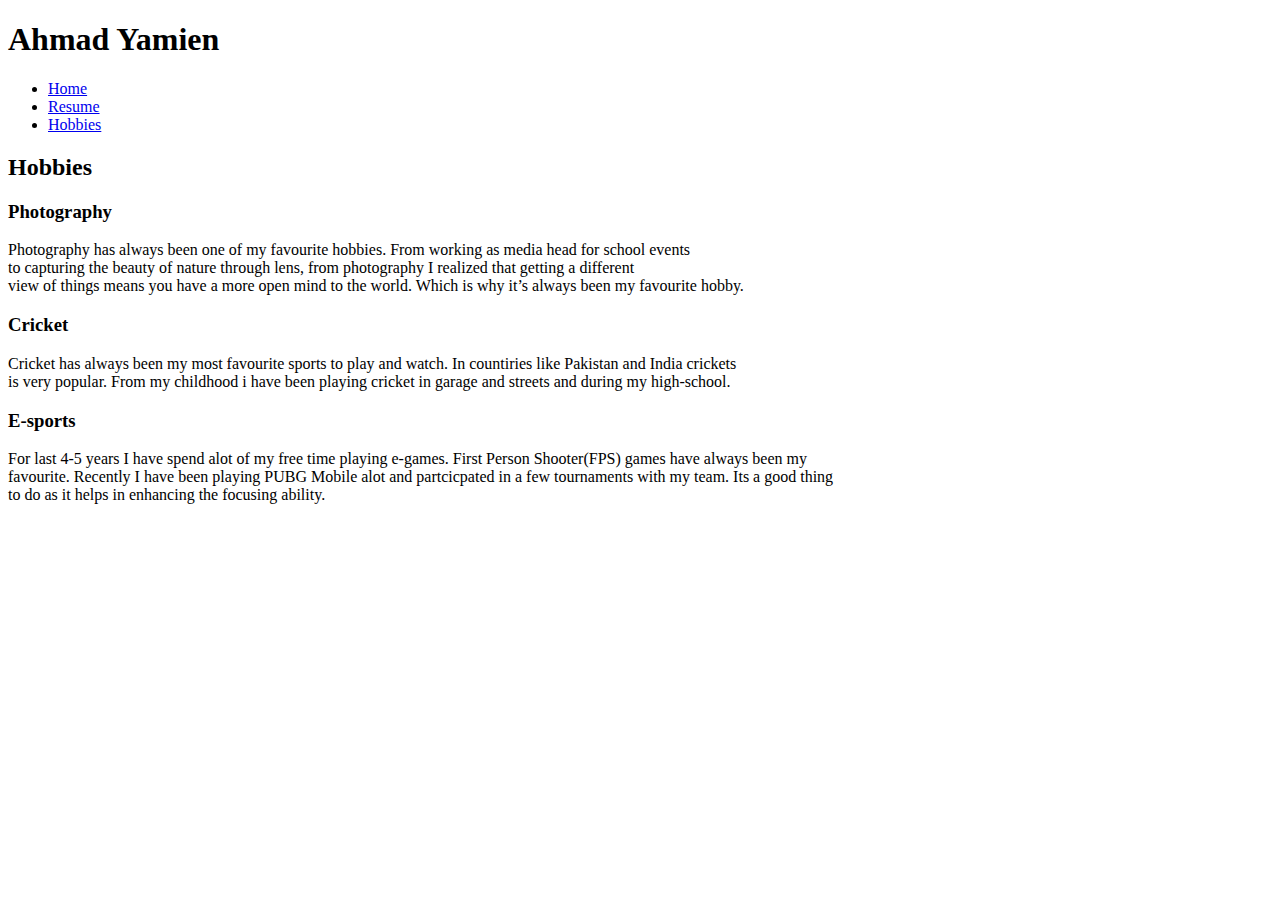
==== Hobbies/index.html @ 73f727a7 "Copied old repository" ====
<!DOCTYPE html>
<html lang="en" dir="ltr">

<head>
    <meta charset="utf-8">
    <title>Ahmad: Hobbies</title>

</head>

<body>
    <header class="header">
        <h1 class="head_1">Ahmad Yamien</h1>
        <nav>
            <ul>
                <li><a href="../index.html">Home</a></li>
                <li><a href="../resume/index.html">Resume</a></li>
                <li><a href="index.html">Hobbies</a></li>

            </ul>
        </nav>
    </header>

    <section class="my_hobbies">
        <h2>Hobbies</h2>

        <h3>Photography</h3>

        <p>Photography has always been one of my favourite hobbies. From working as media head for school events <br> to capturing the beauty of nature through lens, from photography I realized that getting a different <br> view of things means you have
            a more open mind to the world. Which is why it’s always been my favourite hobby.</p>

        <h3>Cricket</h3>
        <p>Cricket has always been my most favourite sports to play and watch. In countiries like Pakistan and India crickets <br> is very popular. From my childhood i have been playing cricket in garage and streets and during my high-school.</p>

        <h3>E-sports</h3>
        <p>For last 4-5 years I have spend alot of my free time playing e-games. First Person Shooter(FPS) games have always been my <br> favourite. Recently I have been playing PUBG Mobile alot and partcicpated in a few tournaments with my team. Its a good
            thing <br> to do as it helps in enhancing the focusing ability.</p>


    </section>



</body>

</html>
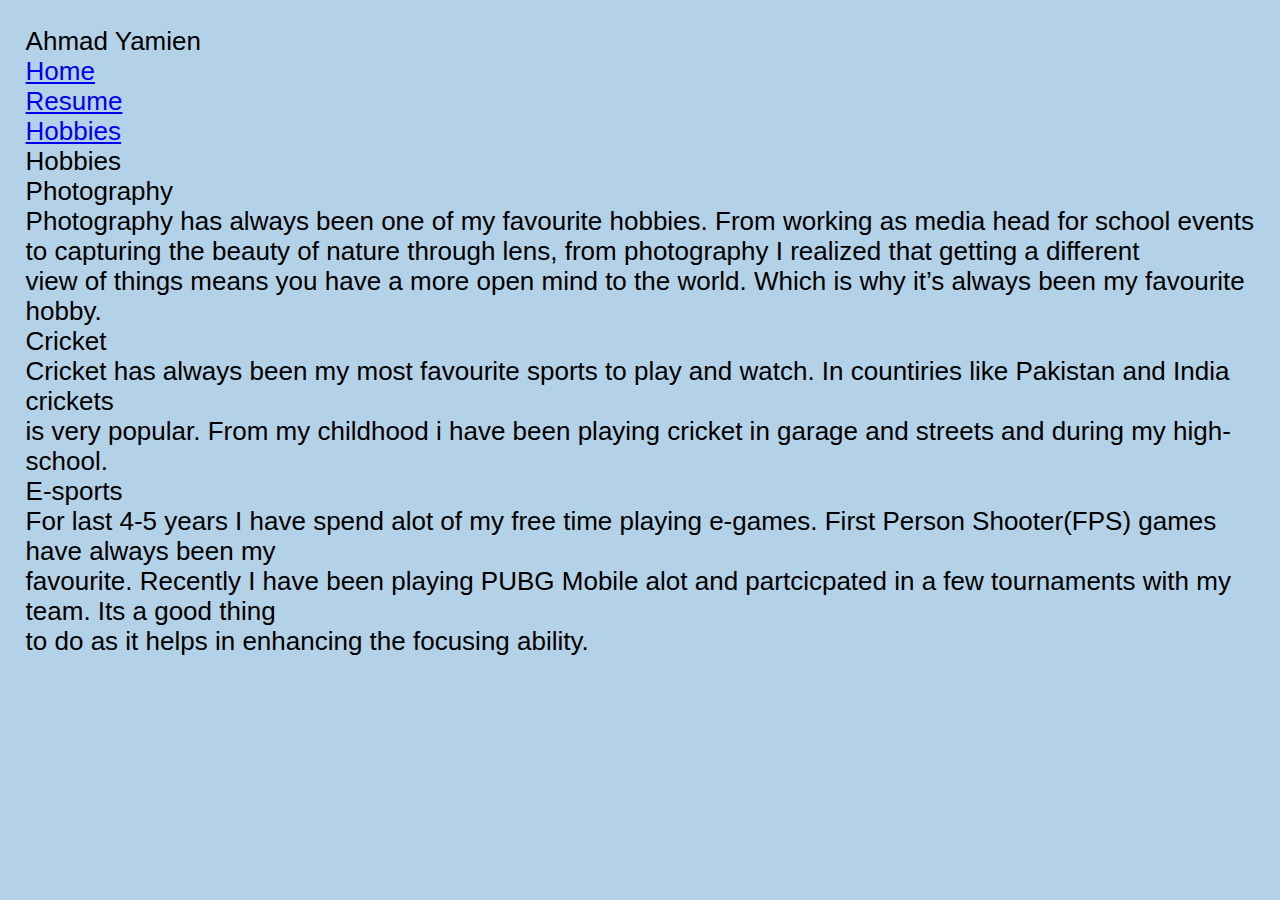
==== commit 58079e6e: "Repaired broken links" ====
--- a/Hobbies/index.html
+++ b/Hobbies/index.html
@@ -4,7 +4,7 @@
 <head>
     <meta charset="utf-8">
     <title>Ahmad: Hobbies</title>
-
+    <link rel="stylesheet" href="../css/screen.css">
 </head>
 
 <body>
--- a/css/screen.css
+++ b/css/screen.css
@@ -0,0 +1,35 @@
+/* http://meyerweb.com/eric/tools/css/reset/
+   v2.0 | 20110126
+   License: none (public domain)
+*/
+/* stylelint-disable*/
+a,abbr,acronym,address,applet,article,aside,audio,b,big,blockquote,body,canvas,caption,center,cite,code,dd,del,details,dfn,div,dl,dt,em,embed,fieldset,figcaption,figure,footer,form,h1,h2,h3,h4,h5,h6,header,hgroup,html,i,iframe,img,ins,kbd,label,legend,li,mark,menu,nav,object,ol,output,p,pre,q,ruby,s,samp,section,small,span,strike,strong,sub,summary,sup,table,tbody,td,tfoot,th,thead,time,tr,tt,u,ul,var,video{margin:0;padding:0;border:0;font:inherit;vertical-align:baseline}article,aside,details,figcaption,figure,footer,header,hgroup,main,menu,nav,section{display:block}html{line-height:1}body{line-height:inherit}ol,ul{list-style:none}blockquote,q{quotes:none}blockquote:after,blockquote:before,q:after,q:before{content:'';content:none}table{border-collapse:collapse;border-spacing:0}
+/* stylelint-enable */
+
+/* Begin site styles below */
+
+*{
+  box-sizing: border-box;
+}
+
+html{
+  font-size :26px;
+  line-height: 30px;
+  font-family: "Helvetica Neue", Helvetica, arial;
+}
+
+body {
+  background-color: #b4d2e7;
+  /* text-align: center; */
+  align-content: center;
+  padding: 2%;
+  
+}
+
+
+
+
+
+
+
+
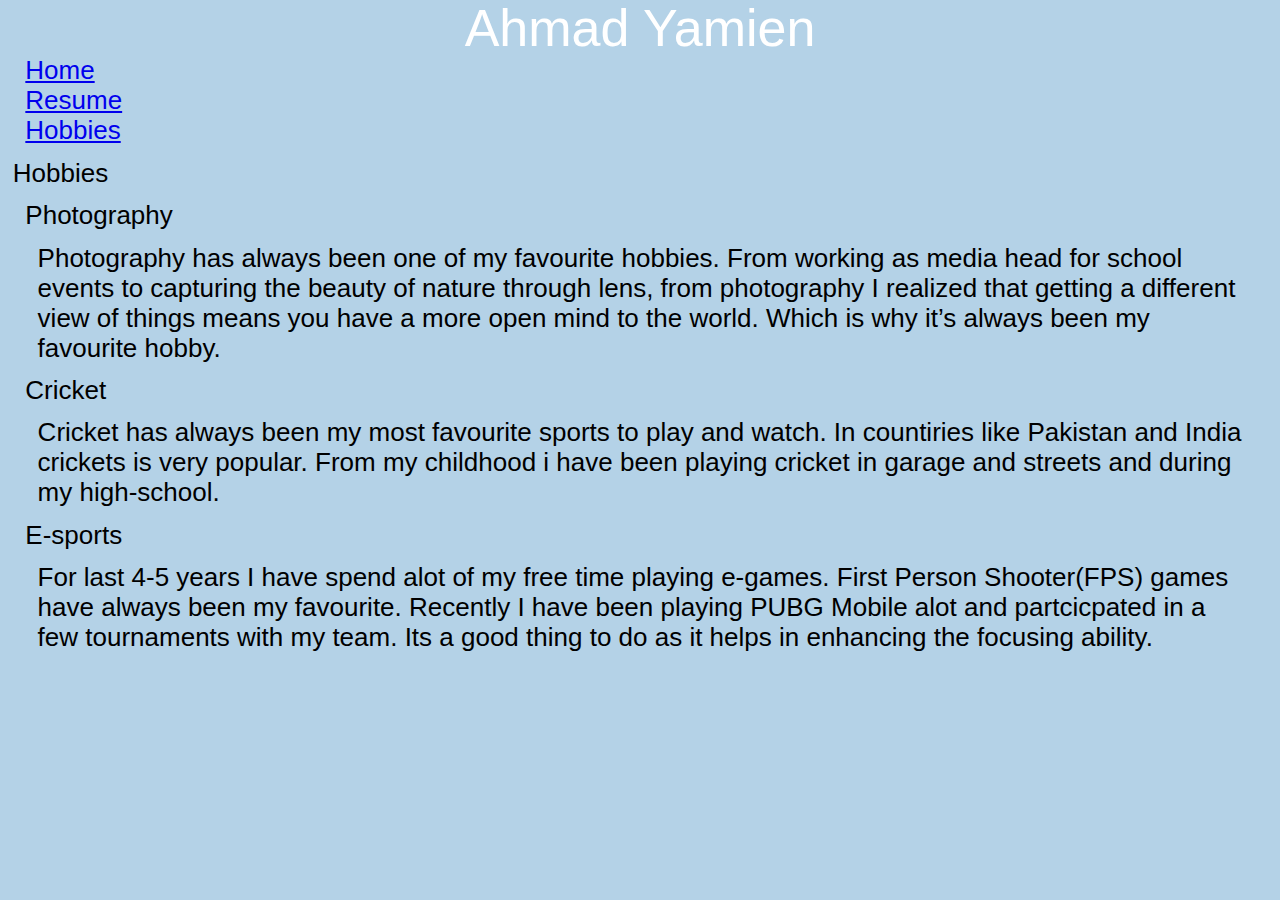
==== commit a6517568: "New CSS added" ====
--- a/Hobbies/index.html
+++ b/Hobbies/index.html
@@ -9,7 +9,7 @@
 
 <body>
     <header class="header">
-        <h1 class="head_1">Ahmad Yamien</h1>
+        <h1 class="head-1">Ahmad Yamien</h1>
         <nav>
             <ul>
                 <li><a href="../index.html">Home</a></li>
@@ -20,21 +20,28 @@
         </nav>
     </header>
 
-    <section class="my_hobbies">
+    <section class="my-hobbies">
         <h2>Hobbies</h2>
+<ul>
+    <h3>Photography</h3>
+   <ul>
+    <p>Photography has always been one of my favourite hobbies. From working as media head for school events to capturing the beauty of nature through lens, from photography I realized that getting a different view of things means you have
+        a more open mind to the world. Which is why it’s always been my favourite hobby.</p>
+   </ul>
 
-        <h3>Photography</h3>
+    <h3>Cricket</h3>
+    <ul>
+        <p>Cricket has always been my most favourite sports to play and watch. In countiries like Pakistan and India crickets is very popular. From my childhood i have been playing cricket in garage and streets and during my high-school.</p>
+    </ul>
 
-        <p>Photography has always been one of my favourite hobbies. From working as media head for school events <br> to capturing the beauty of nature through lens, from photography I realized that getting a different <br> view of things means you have
-            a more open mind to the world. Which is why it’s always been my favourite hobby.</p>
+    <h3>E-sports</h3>
+   <ul>
+    <p>For last 4-5 years I have spend alot of my free time playing e-games. First Person Shooter(FPS) games have always been my favourite. Recently I have been playing PUBG Mobile alot and partcicpated in a few tournaments with my team. Its a good
+        thing to do as it helps in enhancing the focusing ability.</p>
+   </ul>
 
-        <h3>Cricket</h3>
-        <p>Cricket has always been my most favourite sports to play and watch. In countiries like Pakistan and India crickets <br> is very popular. From my childhood i have been playing cricket in garage and streets and during my high-school.</p>
-
-        <h3>E-sports</h3>
-        <p>For last 4-5 years I have spend alot of my free time playing e-games. First Person Shooter(FPS) games have always been my <br> favourite. Recently I have been playing PUBG Mobile alot and partcicpated in a few tournaments with my team. Its a good
-            thing <br> to do as it helps in enhancing the focusing ability.</p>
-
+</ul>
+       
 
     </section>
 
--- a/css/screen.css
+++ b/css/screen.css
@@ -20,11 +20,38 @@
 
 body {
   background-color: #b4d2e7;
-  /* text-align: center; */
   align-content: center;
-  padding: 2%;
+  padding: 1%;
   
 }
+
+
+h1 {
+  padding: auto;
+  margin: 0px;
+  text-align: center;
+  color: white;
+  font-family: "Montserrat", sans-serif;
+  font-size: 2rem;
+}
+  
+ul {
+  list-style-position: inherit;
+  list-style-type: none;
+  margin: 0%;
+  padding: 1%;
+}
+
+.contact-info {
+  margin: 0px;
+  text-align: center;
+  color: rgb(255, 0, 0);
+  font-family: "Montserrat", sans-serif;
+  font-size: 2rem;
+}
+
+
+ 
 
 
 
@@ -32,4 +59,3 @@
 
 
 
-
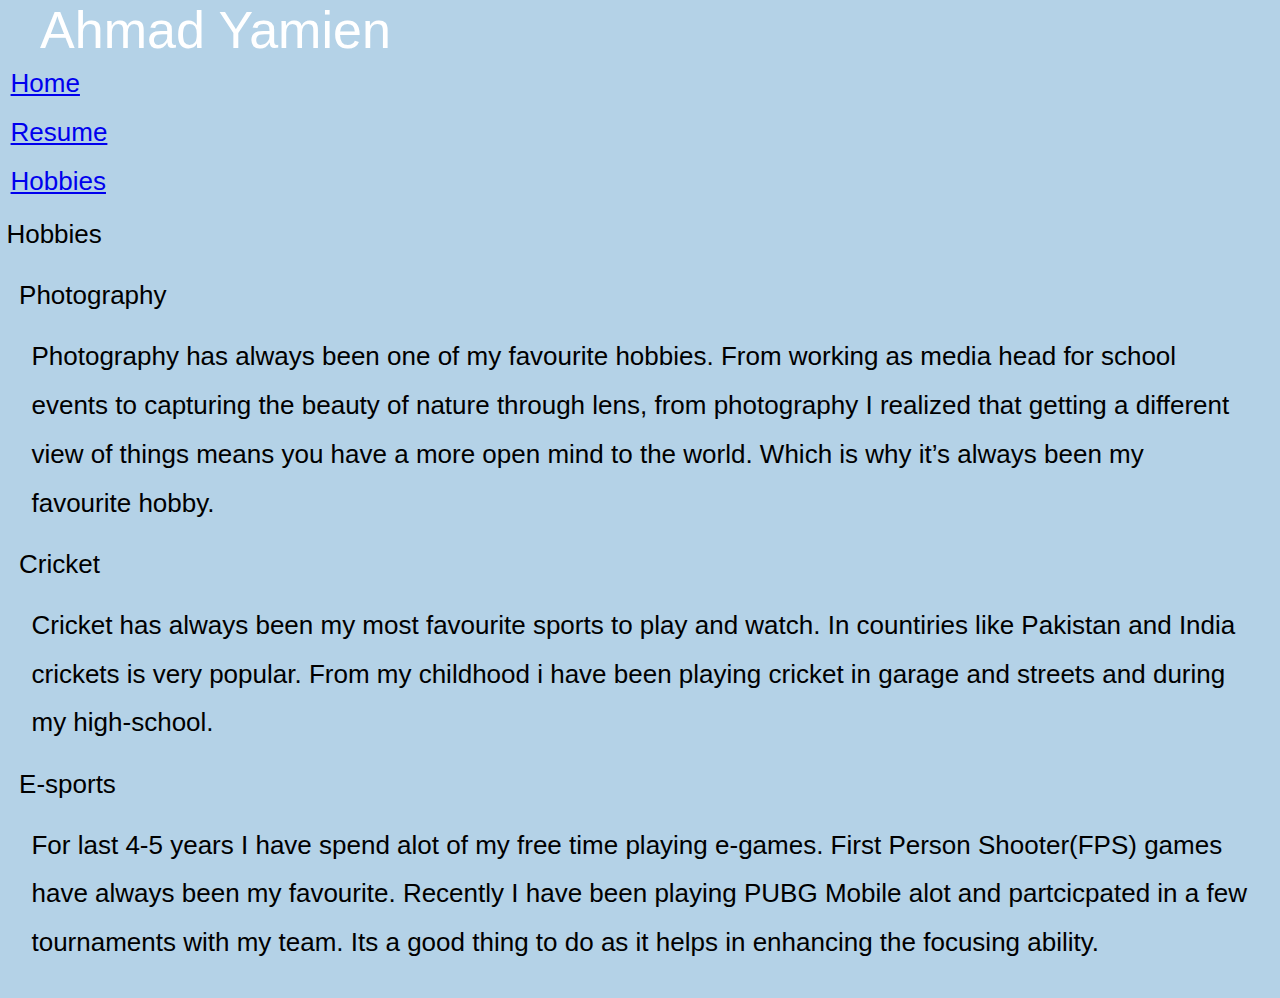
==== commit a0f1ae1b: "Find and fix error" ====
--- a/Hobbies/index.html
+++ b/Hobbies/index.html
@@ -24,10 +24,10 @@
         <h2>Hobbies</h2>
 <ul>
     <h3>Photography</h3>
-   <ul>
+<ul>
     <p>Photography has always been one of my favourite hobbies. From working as media head for school events to capturing the beauty of nature through lens, from photography I realized that getting a different view of things means you have
         a more open mind to the world. Which is why it’s always been my favourite hobby.</p>
-   </ul>
+</ul>
 
     <h3>Cricket</h3>
     <ul>
@@ -35,13 +35,12 @@
     </ul>
 
     <h3>E-sports</h3>
-   <ul>
+    <ul>
     <p>For last 4-5 years I have spend alot of my free time playing e-games. First Person Shooter(FPS) games have always been my favourite. Recently I have been playing PUBG Mobile alot and partcicpated in a few tournaments with my team. Its a good
         thing to do as it helps in enhancing the focusing ability.</p>
-   </ul>
+</ul>
 
 </ul>
-       
 
     </section>
 
--- a/css/screen.css
+++ b/css/screen.css
@@ -5,57 +5,82 @@
 /* stylelint-disable*/
 a,abbr,acronym,address,applet,article,aside,audio,b,big,blockquote,body,canvas,caption,center,cite,code,dd,del,details,dfn,div,dl,dt,em,embed,fieldset,figcaption,figure,footer,form,h1,h2,h3,h4,h5,h6,header,hgroup,html,i,iframe,img,ins,kbd,label,legend,li,mark,menu,nav,object,ol,output,p,pre,q,ruby,s,samp,section,small,span,strike,strong,sub,summary,sup,table,tbody,td,tfoot,th,thead,time,tr,tt,u,ul,var,video{margin:0;padding:0;border:0;font:inherit;vertical-align:baseline}article,aside,details,figcaption,figure,footer,header,hgroup,main,menu,nav,section{display:block}html{line-height:1}body{line-height:inherit}ol,ul{list-style:none}blockquote,q{quotes:none}blockquote:after,blockquote:before,q:after,q:before{content:'';content:none}table{border-collapse:collapse;border-spacing:0}
 /* stylelint-enable */
-
 /* Begin site styles below */
-
-*{
+{
   box-sizing: border-box;
 }
 
 html{
-  font-size :26px;
-  line-height: 30px;
-  font-family: "Helvetica Neue", Helvetica, arial;
+  font-size: 1.625rem;
+  line-height: 1.875rem;
+  font-family: "Helvetica Neue", Arial, Verdana, Tahoma, sans-serif;
 }
 
 body {
   background-color: #b4d2e7;
   align-content: center;
-  padding: 1%;
-  
+  padding: 0.5%;
+  overflow-x: hidden;
+  display: flex;
+  flex-direction: row;
+  flex-wrap: wrap;
 }
-
-
 h1 {
+  position: sticky;
   padding: auto;
-  margin: 0px;
   text-align: center;
   color: white;
-  font-family: "Montserrat", sans-serif;
+  font-family: Montserrat, sans-serif;
   font-size: 2rem;
 }
-  
 ul {
-  list-style-position: inherit;
-  list-style-type: none;
   margin: 0%;
   padding: 1%;
 }
-
 .contact-info {
-  margin: 0px;
   text-align: center;
   color: rgb(255, 0, 0);
-  font-family: "Montserrat", sans-serif;
+  font-family: Montserrat, sans-serif;
   font-size: 2rem;
 }
+.profile-image {
+  max-width: 100%;
+  border-radius: 50%;
+}
+.header {
+  width: 33%;
+}
+.education {
+  width: 33%;
+}
+.personal-summary {
+  width: 33%;
+}
 
-
- 
+@media only screen and (min-width: 37.625rem) {
+  .header {
+    width: 50%;
+  }
+  .education {
+    width: 50%;
+  }
+  .personal-summary {
+    width: 50%;
+  }
+}
+@media only screen and (min-width: 50rem) {
+  .header {
+    width: 33%;
+  }
+  .education {
+    width: 33%;
+  }
+  .personal-summary {
+    width: 33%;
+  }
+}
 
 
 
 
 
-
-
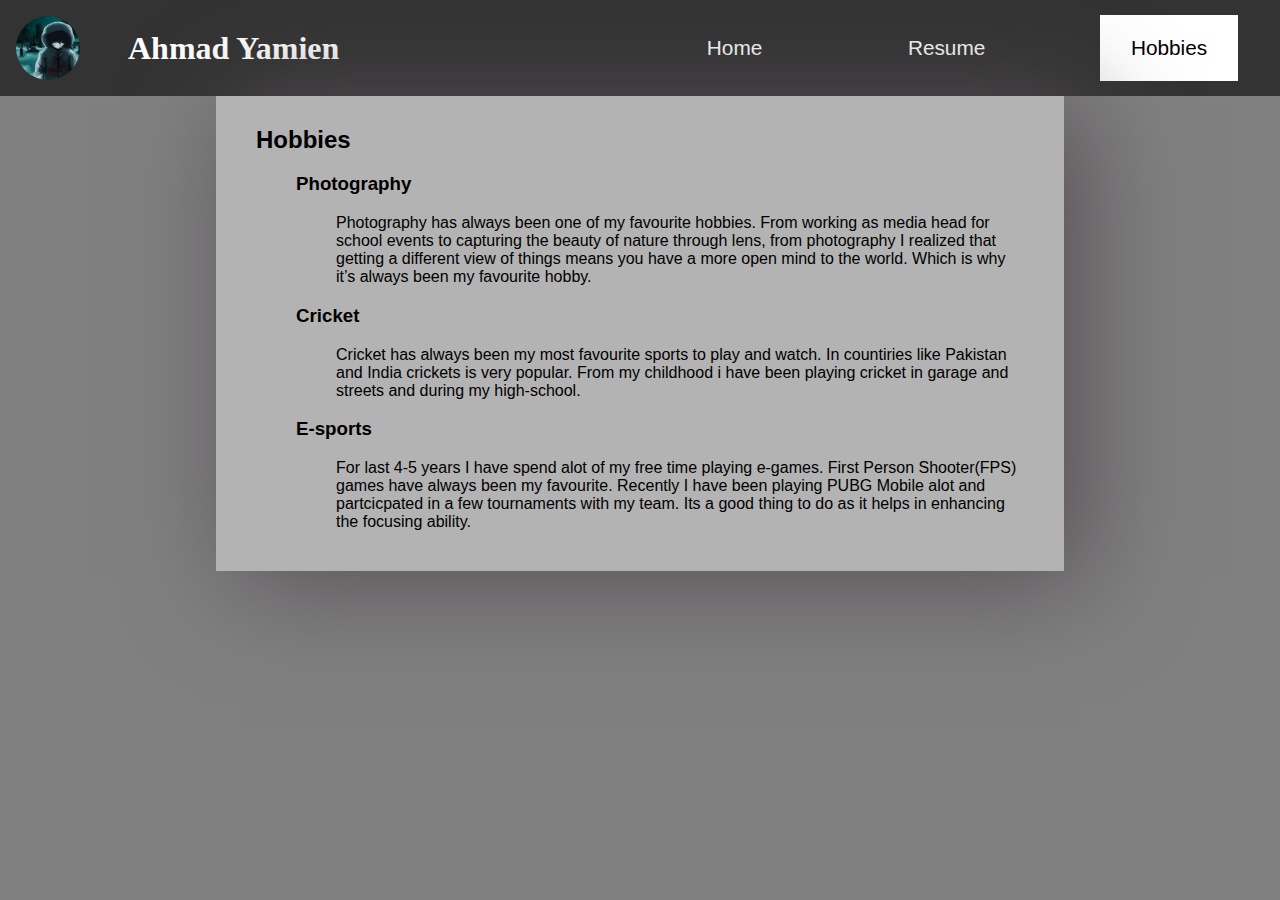
==== commit b1d5575f: "Completed project 2" ====
--- a/Hobbies/index.html
+++ b/Hobbies/index.html
@@ -2,48 +2,50 @@
 <html lang="en" dir="ltr">
 
 <head>
-    <meta charset="utf-8">
+    <meta charset="utf-8" />
     <title>Ahmad: Hobbies</title>
-    <link rel="stylesheet" href="../css/screen.css">
+    <link rel="stylesheet" href="../css/style.css"/>
 </head>
 
 <body>
-    <header class="header">
-        <h1 class="head-1">Ahmad Yamien</h1>
+    <header id="top-bar">
+        <figure class="profile-img-container">
+            <img class="profile-image" src="../images/g.jpg" alt="Profile image"/>
+            <figcaption></figcaption>
+        </figure>
+        <h1 class="name">Ahmad Yamien</h1>
         <nav>
-            <ul>
-                <li><a href="../index.html">Home</a></li>
-                <li><a href="../resume/index.html">Resume</a></li>
-                <li><a href="index.html">Hobbies</a></li>
-
-            </ul>
+            <a href="../index.html">Home</a>
+            <a href="../resume/index.html">Resume</a>
+            <a class="current" href="index.html">Hobbies</a>
         </nav>
     </header>
 
-    <section class="my-hobbies">
-        <h2>Hobbies</h2>
-<ul>
-    <h3>Photography</h3>
-<ul>
-    <p>Photography has always been one of my favourite hobbies. From working as media head for school events to capturing the beauty of nature through lens, from photography I realized that getting a different view of things means you have
-        a more open mind to the world. Which is why it’s always been my favourite hobby.</p>
-</ul>
+    <main class="sections">
+        <section class="my-hobbies">
+            <h2>Hobbies</h2>
+            <ul>
+            <h3>Photography</h3>
+            <ul>
+            <p>Photography has always been one of my favourite hobbies. From working as media head for school events to capturing the beauty of nature through lens, from photography I realized that getting a different view of things means you have
+                a more open mind to the world. Which is why it’s always been my favourite hobby.</p>
+            </ul>
 
-    <h3>Cricket</h3>
-    <ul>
-        <p>Cricket has always been my most favourite sports to play and watch. In countiries like Pakistan and India crickets is very popular. From my childhood i have been playing cricket in garage and streets and during my high-school.</p>
-    </ul>
+            <h3>Cricket</h3>
+            <ul>
+                <p>Cricket has always been my most favourite sports to play and watch. In countiries like Pakistan and India crickets is very popular. From my childhood i have been playing cricket in garage and streets and during my high-school.</p>
+            </ul>
 
-    <h3>E-sports</h3>
-    <ul>
-    <p>For last 4-5 years I have spend alot of my free time playing e-games. First Person Shooter(FPS) games have always been my favourite. Recently I have been playing PUBG Mobile alot and partcicpated in a few tournaments with my team. Its a good
-        thing to do as it helps in enhancing the focusing ability.</p>
-</ul>
+            <h3>E-sports</h3>
+            <ul>
+            <p>For last 4-5 years I have spend alot of my free time playing e-games. First Person Shooter(FPS) games have always been my favourite. Recently I have been playing PUBG Mobile alot and partcicpated in a few tournaments with my team. Its a good
+                thing to do as it helps in enhancing the focusing ability.</p>
+            </ul>
 
-</ul>
+            </ul>
 
-    </section>
-
+        </section>
+    </main>
 
 
 </body>
--- a/css/style.css
+++ b/css/style.css
@@ -0,0 +1,101 @@
+body {
+  padding: 0;
+  margin: 0;
+  display: flex;
+  flex-direction: column;
+  min-height: 100vh;
+}
+
+header {
+  width: 100vw;
+}
+
+#top-bar {
+  width: 100%;
+  display: flex;
+  flex-wrap: wrap;
+  align-items: center;
+  background-color: #333;
+  color: white;
+}
+
+#top-bar .profile-img-container {
+  margin: 1em;
+  width: 4em;
+  height: 4em;
+  border-radius: 50%;
+  overflow: hidden;
+}
+
+#top-bar .profile-img-container .profile-image {
+  width: 100%;
+  height: 100%;
+}
+
+#top-bar .name {
+  margin-left: 1em;
+  flex: 1;
+  font-family: cursive, Cambria, Cochin, Georgia, Times, "Times New Roman", serif;
+}
+
+#top-bar nav {
+  display: flex;
+  flex-wrap: wrap;
+  list-style-type: none;
+  justify-content: center;
+  align-items: center;
+  overflow: auto;
+}
+
+#top-bar nav a {
+  margin-left: 2em;
+  margin-right: 2em;
+  padding-left: 1.5em;
+  padding-right: 1.5em;
+  padding-top: 1em;
+  padding-bottom: 1em;
+  color: white;
+  font-family: "Gill Sans", "Gill Sans MT", Calibri, "Trebuchet MS", sans-serif;
+  text-decoration: none;
+  font-size: 1.3em;
+}
+
+#top-bar nav a.current {
+  background-color: white;
+  color: black;
+}
+
+#top-bar nav a:hover {
+  background-color: cornflowerblue;
+  transition: background-color 0.4s ease-in-out;
+  cursor: pointer;
+}
+
+/* Sections - START */
+.sections {
+  display: flex;
+  flex-direction: row;
+  flex-wrap: wrap;
+  background-color: gray;
+  flex: 1;
+  align-items: flex-start;
+  justify-content: center;
+}
+
+section {
+  background-color: rgba(255, 255, 255, 0.4);
+  padding: 0.6em 2.5em;
+  padding-bottom: 1.5em;
+  max-width: 60vw;
+  box-shadow: rgb(87, 80, 86) 1.25em 0.625em 6.25em;
+  font-family: "Lucida Sans", "Lucida Sans Regular", "Lucida Grande", "Lucida Sans Unicode", Geneva, Verdana, sans-serif;
+}
+
+section li {
+  margin: 0.5em;
+}
+
+.contact-info {
+  padding-bottom: 1.1em;
+  border-bottom: 3px solid black;
+}
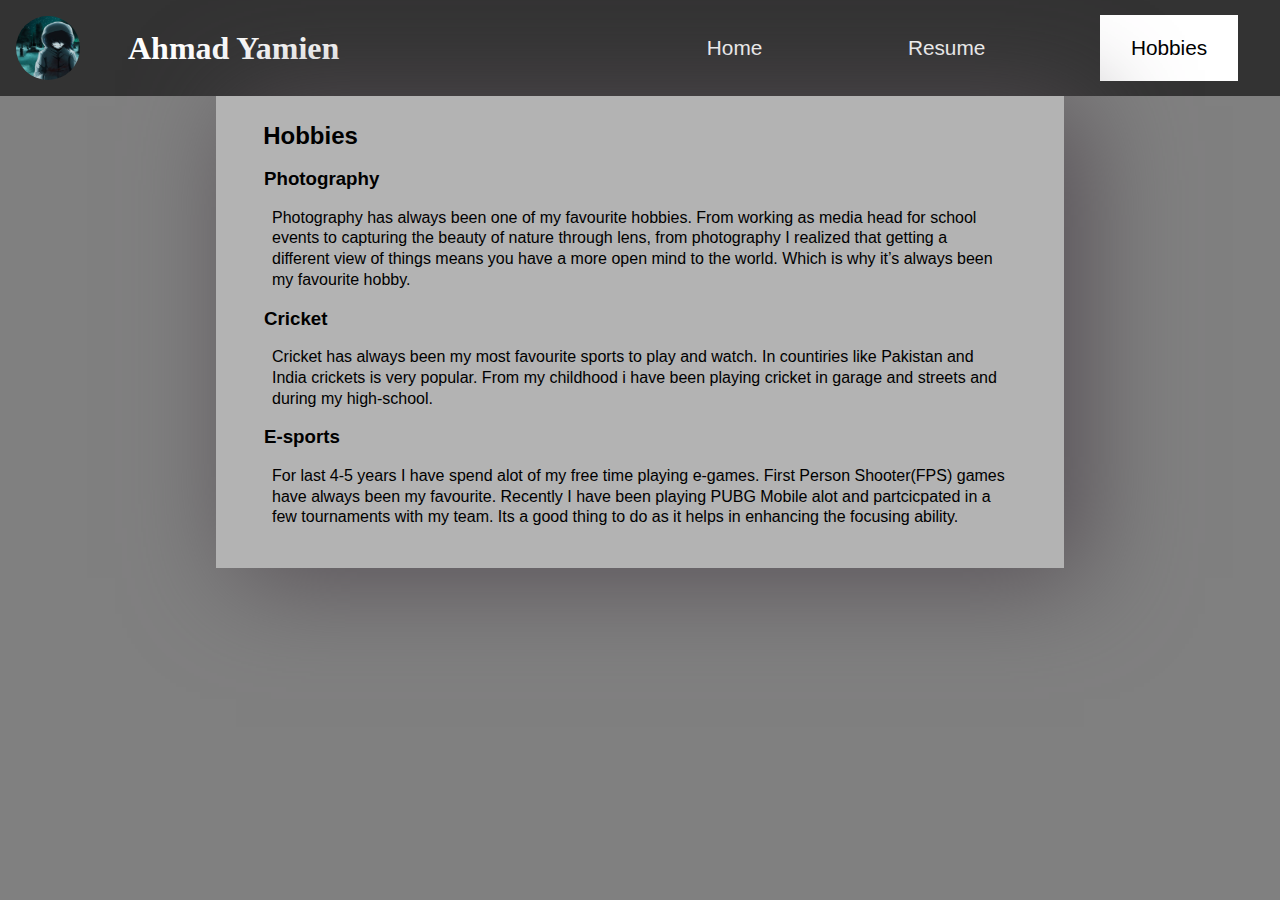
==== commit aa81e72a: "Fixed Hyperlinks" ====
--- a/Hobbies/index.html
+++ b/Hobbies/index.html
@@ -15,9 +15,9 @@
         </figure>
         <h1 class="name">Ahmad Yamien</h1>
         <nav>
-            <a href="../index.html">Home</a>
-            <a href="../resume/index.html">Resume</a>
-            <a class="current" href="index.html">Hobbies</a>
+            <a href="/">Home</a>
+            <a href="/resume">Resume</a>
+            <a class="current" href="/hobbies">Hobbies</a>
         </nav>
     </header>
 
--- a/css/style.css
+++ b/css/style.css
@@ -1,3 +1,28 @@
+/* START --- Reset CSS */
+* {
+  margin: 0;
+  padding: 0;
+}
+/* END --- Reset CSS */
+
+/* START --- New Custom styles */
+section {
+  padding: 4em;
+}
+
+h2 {
+  margin: 0.7em;
+  margin-left: 0.3em;
+}
+
+ul {
+  margin: 0.5em;
+  margin-top: 1em;
+  margin-bottom: 1em;
+  line-height: 1.3;
+}
+/* END --- New Custom styles */
+
 body {
   padding: 0;
   margin: 0;
@@ -67,7 +92,7 @@
 
 #top-bar nav a:hover {
   background-color: cornflowerblue;
-  transition: background-color 0.4s ease-in-out;
+  transition: background-color 0.25s ease-in-out;
   cursor: pointer;
 }
 
